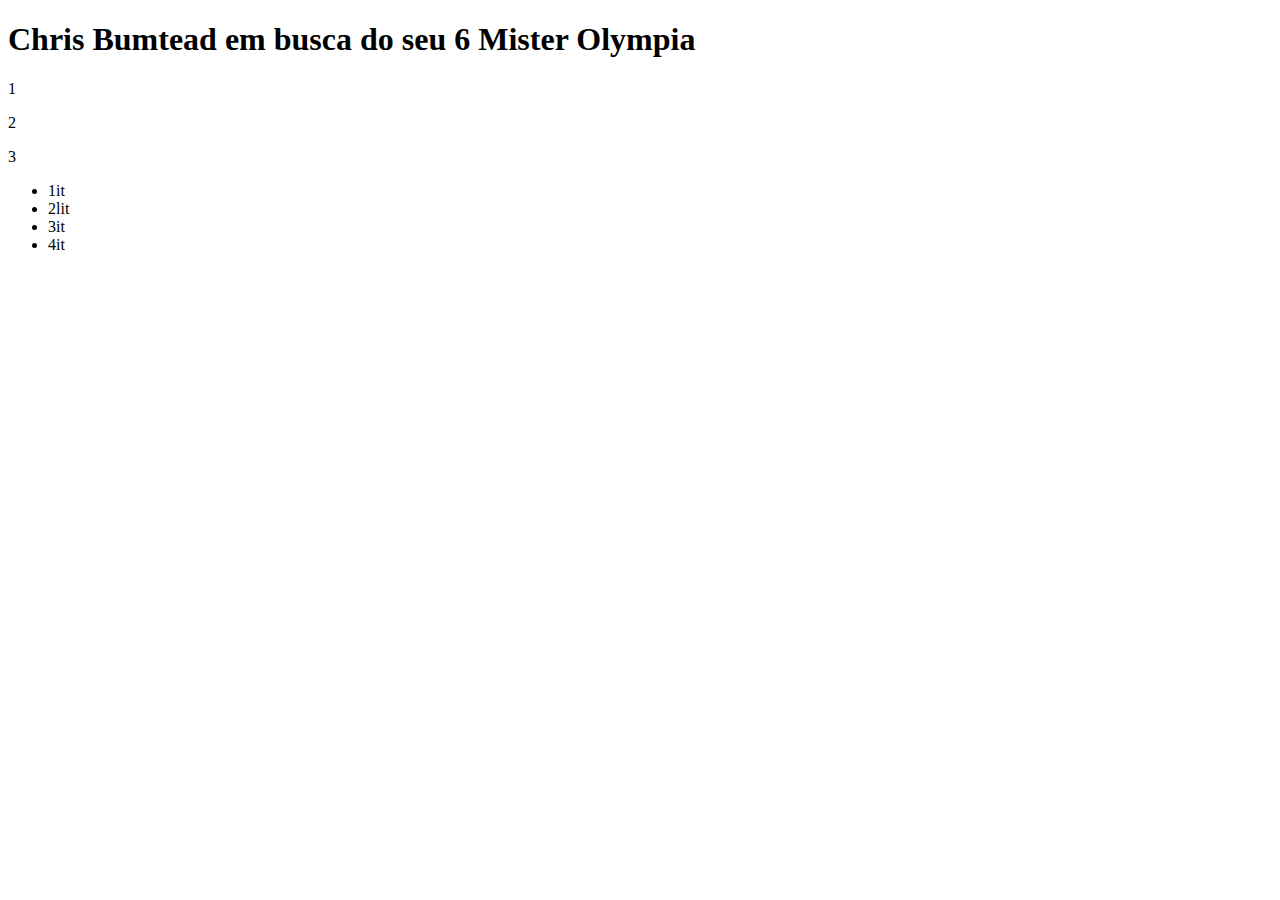
==== index.html @ e2fafb24 "Rename gabriel.html to index.html" ====
<!DOCTYPE html>
<html lang="en">
<head>
    <meta charset="UTF-8">
    <meta name="viewport" content="width=device-width, initial-scale=1.0">
    <title>Document</title>
</head>
<body>
<h1>Chris Bumtead em busca do seu 6 Mister Olympia</h1>
<p>1</p>
<p>2</p>
<p>3</p>
<ul>
<li>1it</li>
<li>2lit</li>
<li>3it</li>
<li>4it</li>
<ul>

</body>
</html>
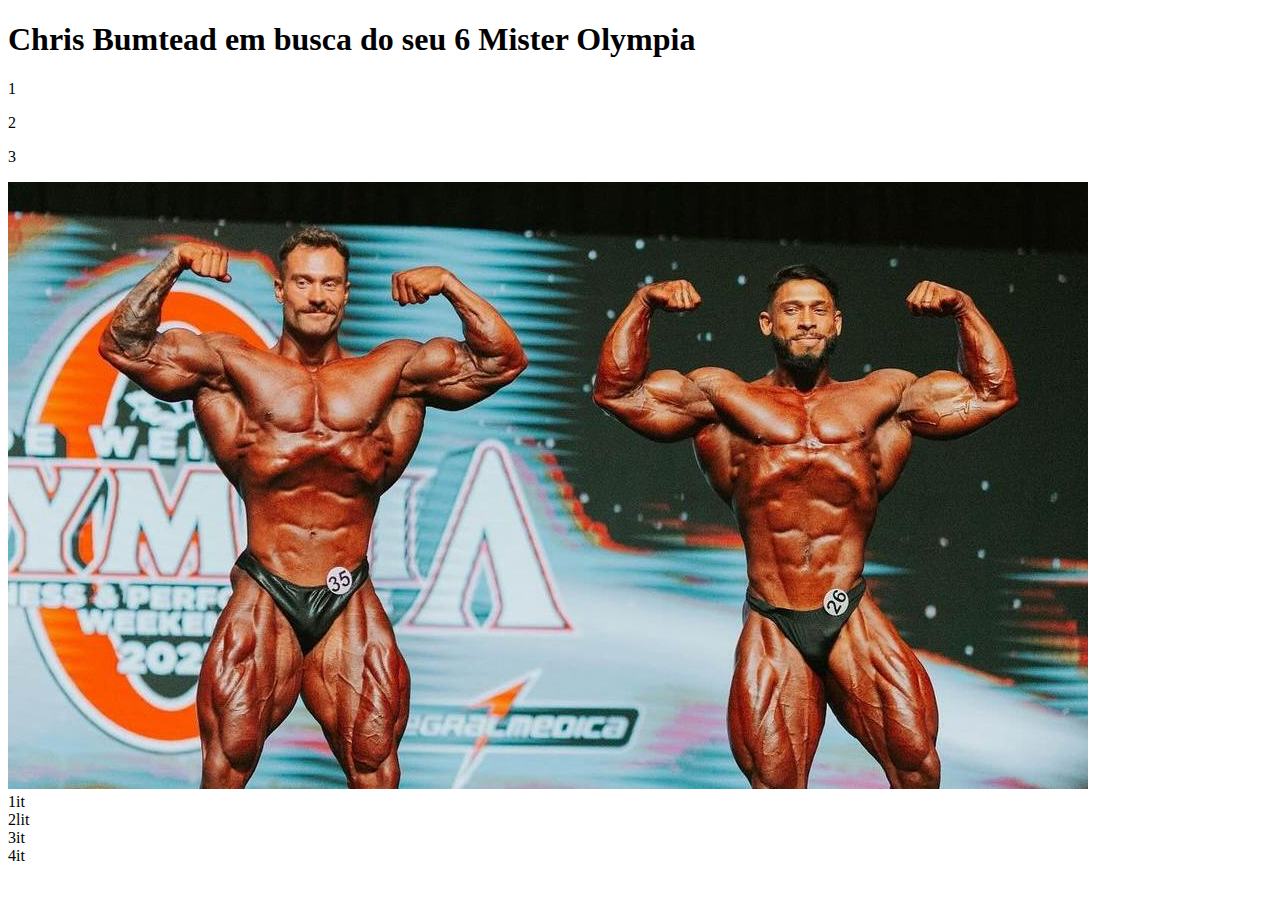
==== commit 1f36a731: "." ====
--- a/index.html
+++ b/index.html
@@ -10,6 +10,7 @@
 <p>1</p>
 <p>2</p>
 <p>3</p>
+<img src="399504843_854828473035333_296315060369201765_n.jpg"
 <ul>
 <li>1it</li>
 <li>2lit</li>
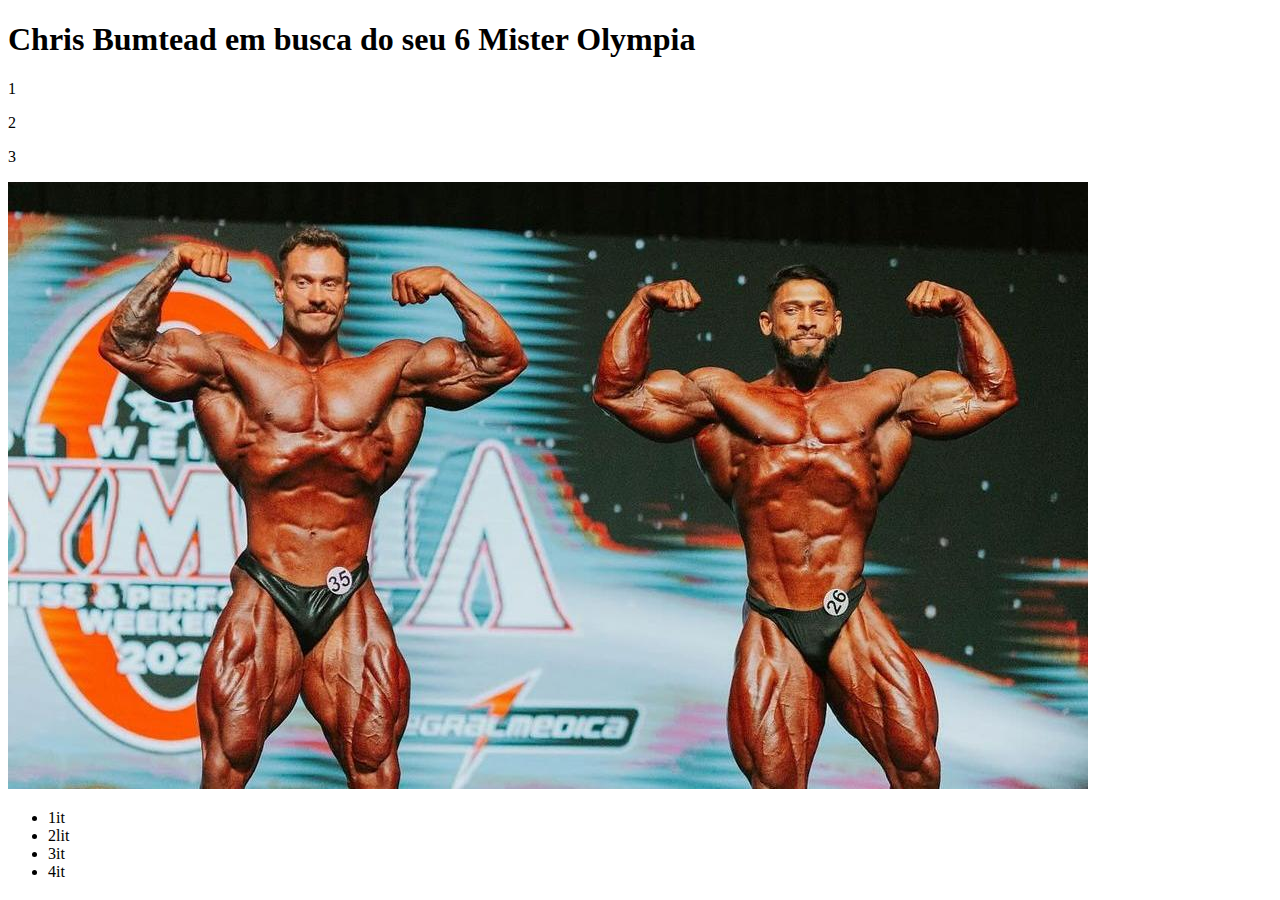
==== commit a53d21c8: ".." ====
--- a/index.html
+++ b/index.html
@@ -10,7 +10,7 @@
 <p>1</p>
 <p>2</p>
 <p>3</p>
-<img src="399504843_854828473035333_296315060369201765_n.jpg"
+<img src="399504843_854828473035333_296315060369201765_n.jpg">
 <ul>
 <li>1it</li>
 <li>2lit</li>
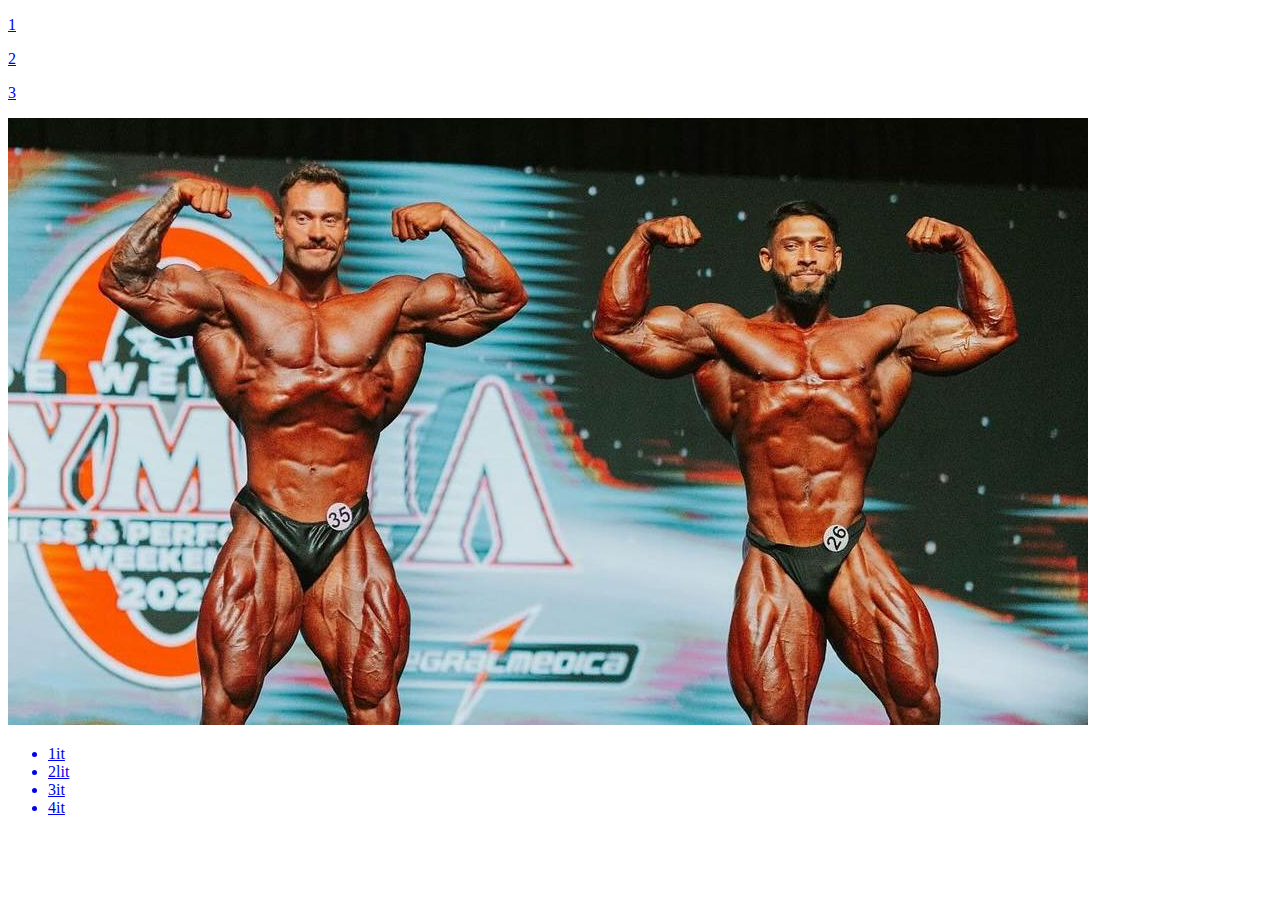
==== commit a5e751dc: "." ====
--- a/index.html
+++ b/index.html
@@ -6,7 +6,11 @@
     <title>Document</title>
 </head>
 <body>
-<h1>Chris Bumtead em busca do seu 6 Mister Olympia</h1>
+    <header>
+        <a href="https://ge.globo.com/fisiculturismo/noticia/2024/01/15/cbum-encontra-ramon-dino-em-academia-no-brasil-e-participa-de-podcast.ghtml"></a>
+        <a href="https://www.cnnbrasil.com.br/esportes/ramon-dino-reencontra-cbum-em-desafio-do-mr-olympia-assista/"
+        <a href="https://www.cnnbrasil.com.br/esportes/juiz-do-mr-olympia-diz-por-que-ramon-dino-nao-venceu-cbum/"
+    </header>
 <p>1</p>
 <p>2</p>
 <p>3</p>
